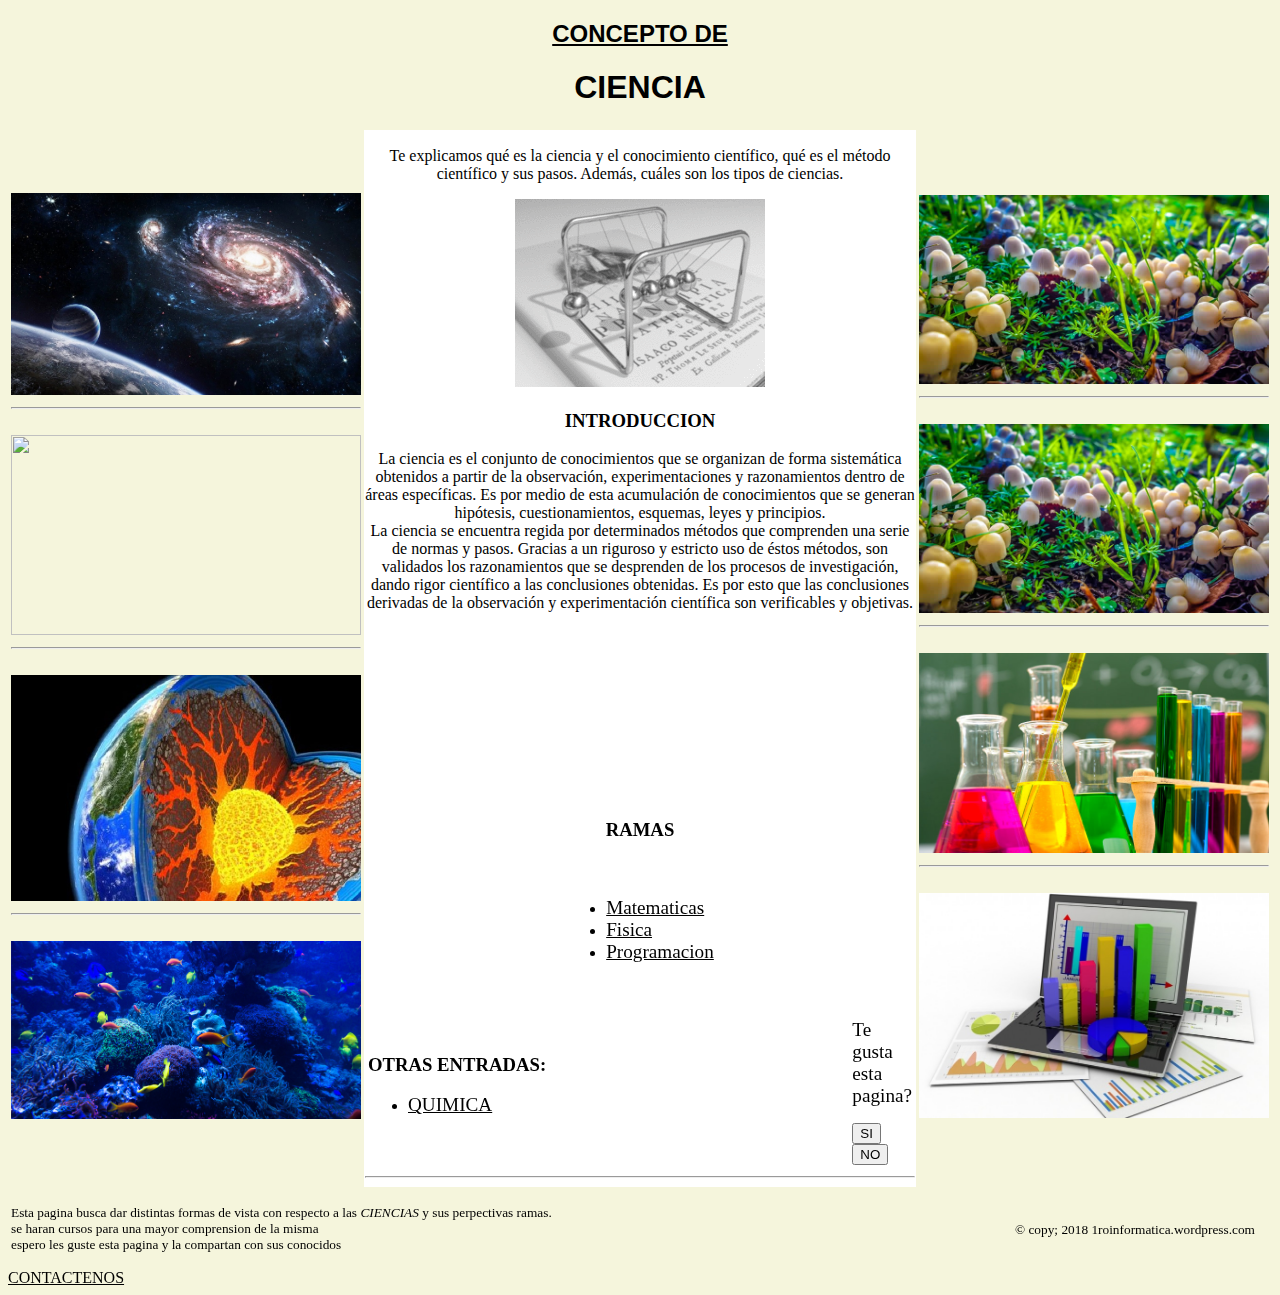
==== index.html @ 2bbbf780 "Update index.html" ====
<!DOCTYPE HTML>
<html lang="en">
	<head>
		<title> CIENCIAS </title>
		<link rel="stylesheet" href="https://stackpath.bootstrapcdn.com/bootstrap/4.1.3/css/bootstrap.min.css" integrity="sha384-MCw98/SFnGE8fJT3GXwEOngsV7Zt27NXFoaoApmYm81iuXoPkFOJwJ8ERdknLPMO" crossorigin="anonymous">
		<link rel="shortcut icon" href="https://cdn.sstatic.net/Sites/es/img/favicon.ico?v=a8def514be8a">
		<link rel="stylesheet" href="CSS/estilo1.css">
		<meta name="viewport" content="width=device-width, initial-scale=1, shrink-to-fit=no">
		<meta charset="UTF-8">
 		<style>
   			 body { background-color: #f5f5dc ; }
  		</style>
		<script type="text/javascript">
			var a;
			a=100;
			function SI()
			{
				a=a+1;
				alert("los votos totales son: "+ a);
			}
			function NO()
			{
				a=a-1;
				alert("los votos totales son: "+ a);
			}
		</script>
	</head>
	<body bgcolor="#f5f5dc ">					
		<center>
			<u><font face="Comic Sans MS,arial,verdana"><h2>CONCEPTO DE </h2></u></font></u>
			<font face="Comic Sans MS,arial,verdana"><h1>CIENCIA</h1></font>
		</center>

			<table>
				<tr>
					<td>
						<img src="imagenes/astrologia.jpg" width="100%">
						<br>
						<hr>
						<br>
						<img src="imagenes/sociologia.jpg" width="350" height="200">
						<br>
						<hr>
						<br>
						<img src="imagenes/geologia.jpg"  width="100%">
						<br>
						<hr>
						<br>
						<img src="imagenes/oceanografia.jpg"  width="100%">
					</td>
					<td align="center" width="50%" bgcolor="white">
						<p>Te explicamos qué es la ciencia y el conocimiento científico, qué es el método científico y sus pasos. Además, cuáles son los tipos de ciencias.</p>
						<center>
							<img src="animaciones/gg.gif">
						</center>		
						<center><h3>INTRODUCCION</h3></center>
						<p>
							La ciencia es el conjunto de conocimientos que se organizan de forma sistemática obtenidos a partir de la observación, experimentaciones y razonamientos dentro de áreas específicas. Es por medio de esta acumulación de conocimientos que se generan hipótesis, cuestionamientos, esquemas, leyes y principios.
							<br>
							La ciencia se encuentra regida por determinados métodos que comprenden una serie de normas y pasos. Gracias a un riguroso y estricto uso de éstos métodos, son validados los razonamientos que se desprenden de los procesos de investigación, dando rigor científico a las conclusiones obtenidas. Es por esto que las conclusiones derivadas de la observación y experimentación científica son verificables y objetivas.
						</p>
						<br>
						<center>
							<iframe width="300" height="150" src="https://www.youtube.com/embed/XPXLyWaFpv4" frameborder="0" allow="autoplay; encrypted-media" allowfullscreen></iframe>
						</center>
						<h3>RAMAS </H3>
						<br>
						<table>
							<tr>
								<td>
									<ul>
										<li> <a href="paginas/matematicas.html"><big> Matematicas </big></a> </li>
										<li> <a href="paginas/fisica.html"><big> Fisica </big> </a> </li>
										<li> <a href="paginas/programacion.html"><big> Programacion </big></a> </li>
									</ul>
								</td>
							</tr>
						</table>
						<br>
						<table border=0>
							<tr>
								<td width="500">
									<h3>OTRAS ENTRADAS:</h3>
									<ul>
										<li> <a href="paginas/quimica.html"><big> QUIMICA </big></a> </li>
									</ul>
								</td>
								<td>
									<p><big>Te gusta esta pagina?</big></p>
									<form>
										<button type="button" class="btn btn-primary" onclick="SI()">SI</button>
									</form>
									<form>
										<button type="button" class="btn btn-primary" onclick="NO()">NO</button>
									</form>
								</td>
							</tr>
						</table>
						<hr>
					</td>
					<td><img src="imagenes/biologia.jpg" width="100%">
						<br>
						<hr>
						<br>
						<img src="imagenes/biologia.jpg"  width="100%">
						<br>
						<hr>
						<br>
						<img src="imagenes/quimica.jpg"  width="350" height="200">
						<br>
						<hr>
						<br>
						<img src="imagenes/estadistica.jpg"  width="100%">
					</td>
				</tr>
			</table>
		<table>
			<tr>
				<td width="1000">
					<small>
						<p>
							Esta pagina busca dar distintas formas de vista con respecto a las <i> CIENCIAS </i> y sus perpectivas ramas.<br>
							se haran cursos para una mayor comprension de la misma<br>
							espero les guste esta pagina y la compartan con sus conocidos 
						</p>
					</small>
				</td>
				<td><small> © copy; 2018 1roinformatica.wordpress.com </small></td>
			</tr>
		</table>
		<a href="paginas/contactenos.html"> CONTACTENOS </a>
		<script src="https://code.jquery.com/jquery-3.3.1.slim.min.js" integrity="sha384-q8i/X+965DzO0rT7abK41JStQIAqVgRVzpbzo5smXKp4YfRvH+8abtTE1Pi6jizo" crossorigin="anonymous"></script>
		<script src="https://cdnjs.cloudflare.com/ajax/libs/popper.js/1.14.3/umd/popper.min.js" integrity="sha384-ZMP7rVo3mIykV+2+9J3UJ46jBk0WLaUAdn689aCwoqbBJiSnjAK/l8WvCWPIPm49" crossorigin="anonymous"></script>
		<script src="https://stackpath.bootstrapcdn.com/bootstrap/4.1.3/js/bootstrap.min.js" integrity="sha384-ChfqqxuZUCnJSK3+MXmPNIyE6ZbWh2IMqE241rYiqJxyMiZ6OW/JmZQ5stwEULTy" crossorigin="anonymous"></script>
	</body>
</html>
<!--width="350" height="200"-->
<!--https://www.smartgb.com/free_encrypthtml.php-->
<!--http://snapbuilder.com/code_snippet_generator/obfuscate_html_source_code/-->
---- CSS/estilo1.css ----
p
{
	color:black;
	font-family: fantasy;
}
h1
{
	color:black;
}
h2
{
	color:black;
}
h3
{
	color:black;
}
a{
	color:black;
}
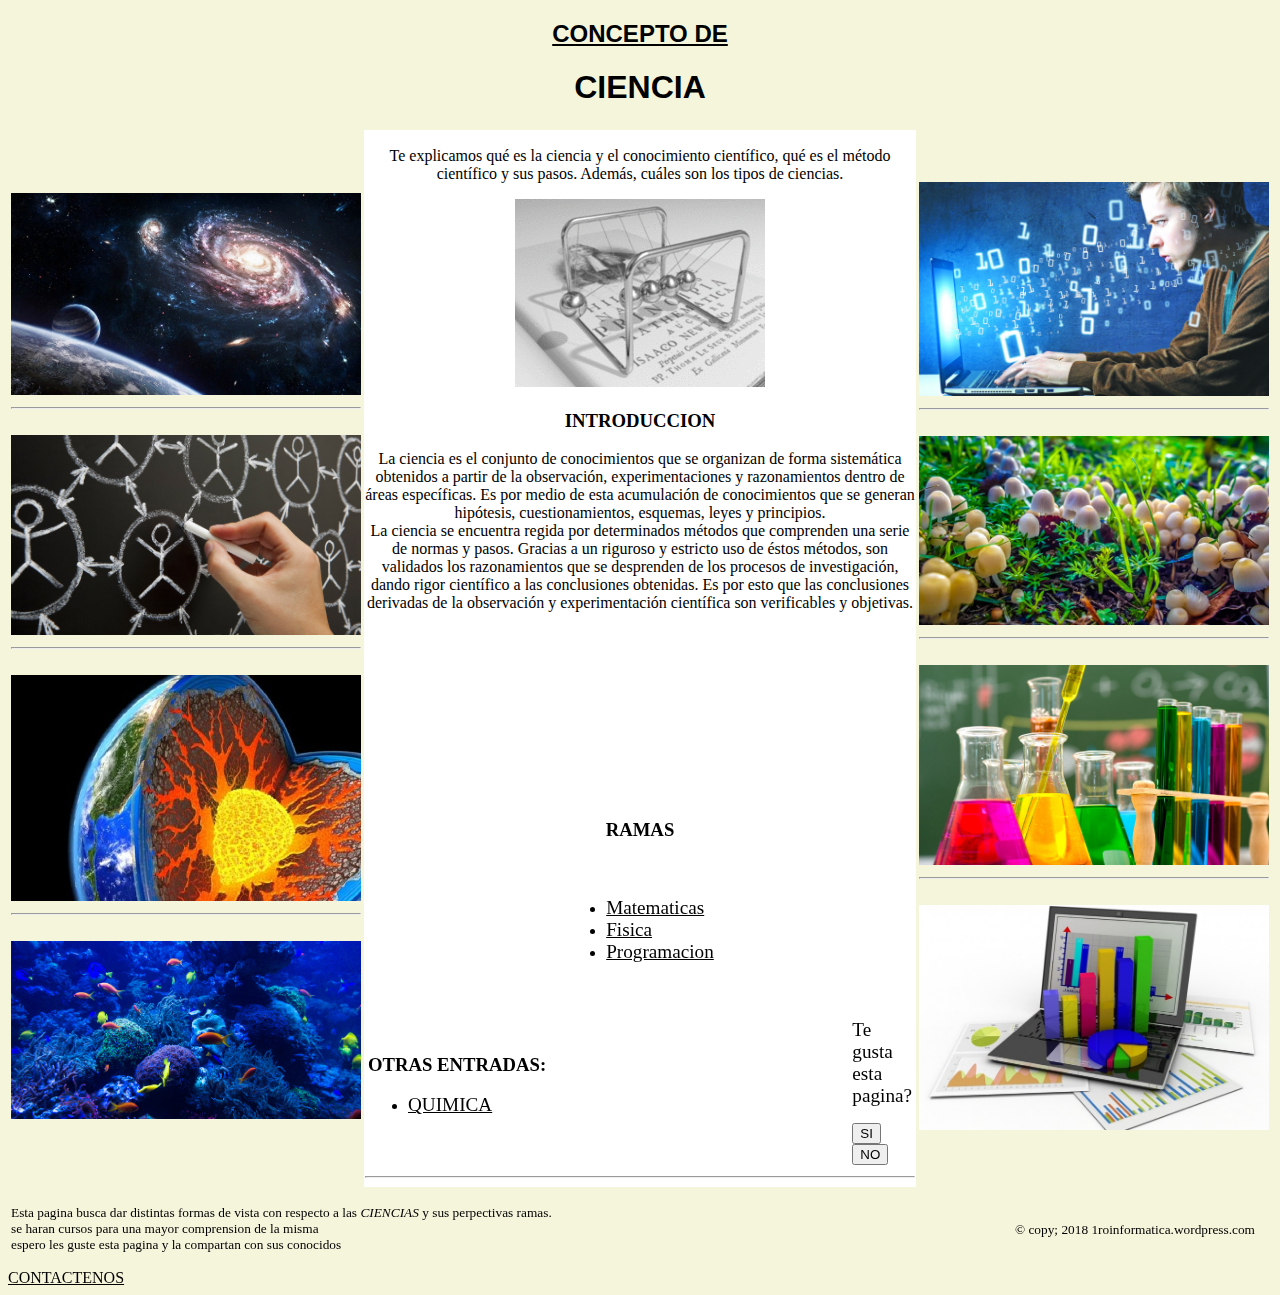
==== commit b2d1d246: "Update index.html" ====
--- a/index.html
+++ b/index.html
@@ -38,7 +38,7 @@
 						<br>
 						<hr>
 						<br>
-						<img src="imagenes/sociologia.jpg" width="350" height="200">
+						<img src="imagenes/Sociologia.jpg" width="350" height="200">
 						<br>
 						<hr>
 						<br>
@@ -98,7 +98,7 @@
 						</table>
 						<hr>
 					</td>
-					<td><img src="imagenes/biologia.jpg" width="100%">
+					<td><img src="imagenes/Cibernetica.jpg" width="100%">
 						<br>
 						<hr>
 						<br>
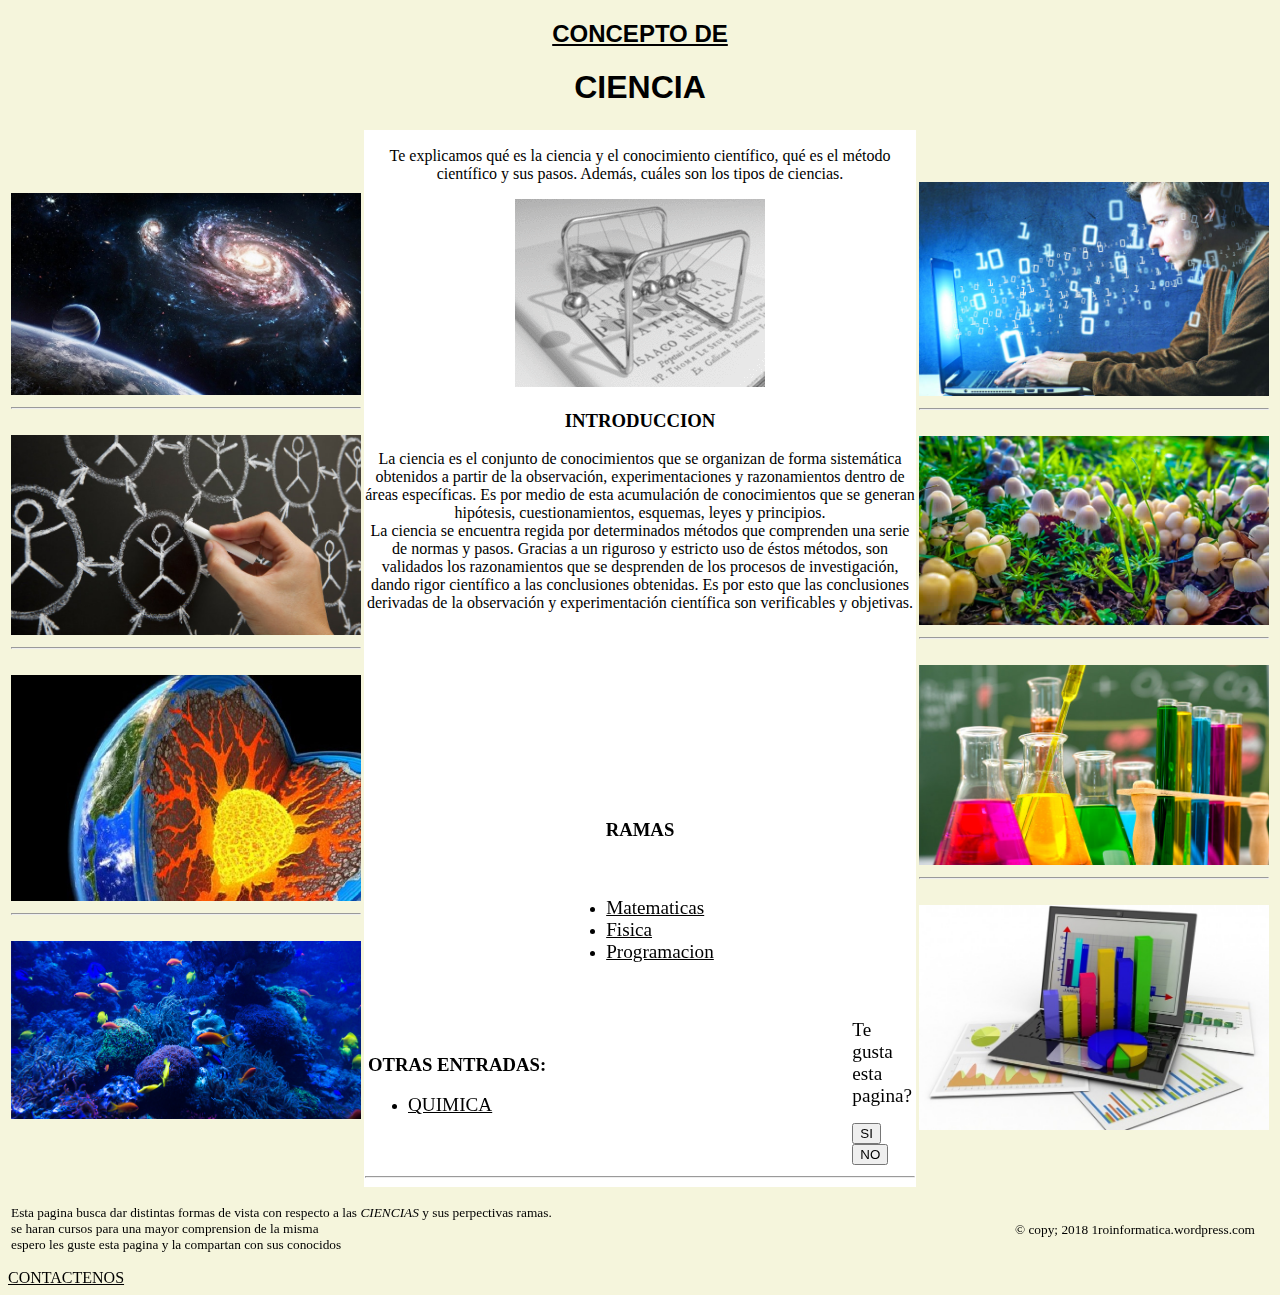
==== commit 7d9b440b: "Update index.html" ====
--- a/index.html
+++ b/index.html
@@ -30,7 +30,7 @@
 			<u><font face="Comic Sans MS,arial,verdana"><h2>CONCEPTO DE </h2></u></font></u>
 			<font face="Comic Sans MS,arial,verdana"><h1>CIENCIA</h1></font>
 		</center>
-
+ 
 			<table>
 				<tr>
 					<td>
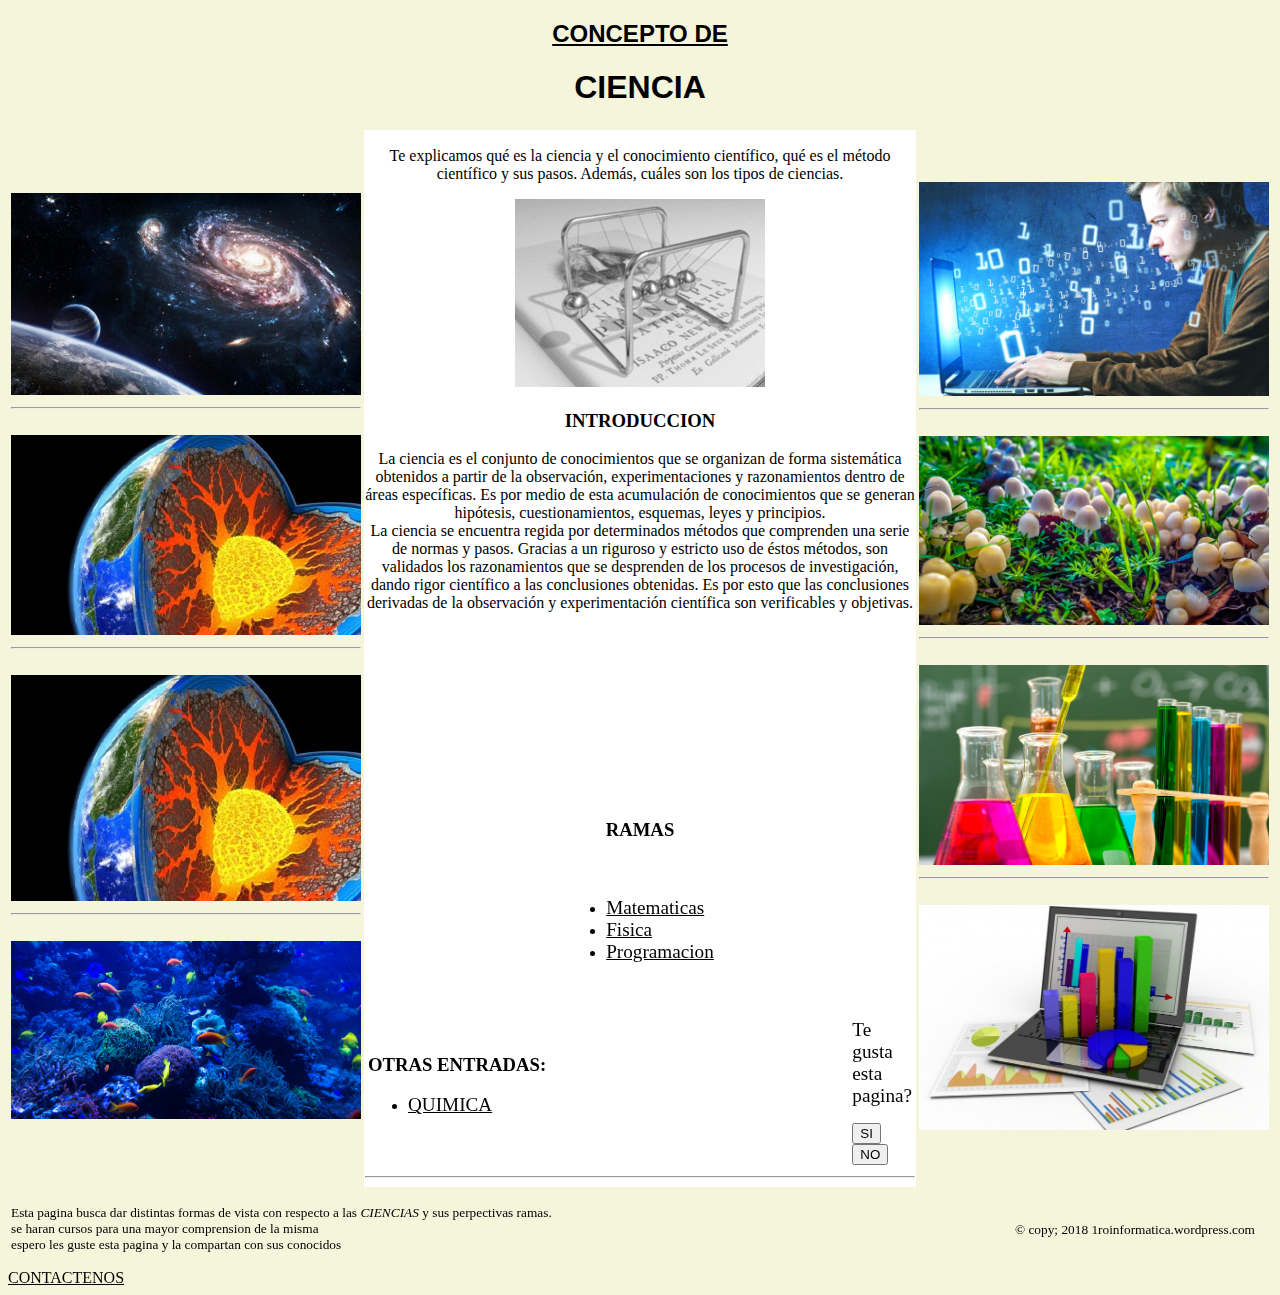
==== commit 037027e9: "Update index.html" ====
--- a/index.html
+++ b/index.html
@@ -33,12 +33,13 @@
  
 			<table>
 				<tr>
+					
 					<td>
 						<img src="imagenes/astrologia.jpg" width="100%">
 						<br>
 						<hr>
 						<br>
-						<img src="imagenes/Sociologia.jpg" width="350" height="200">
+						<img src="imagenes/geologia.jpg" width="350" height="200">
 						<br>
 						<hr>
 						<br>
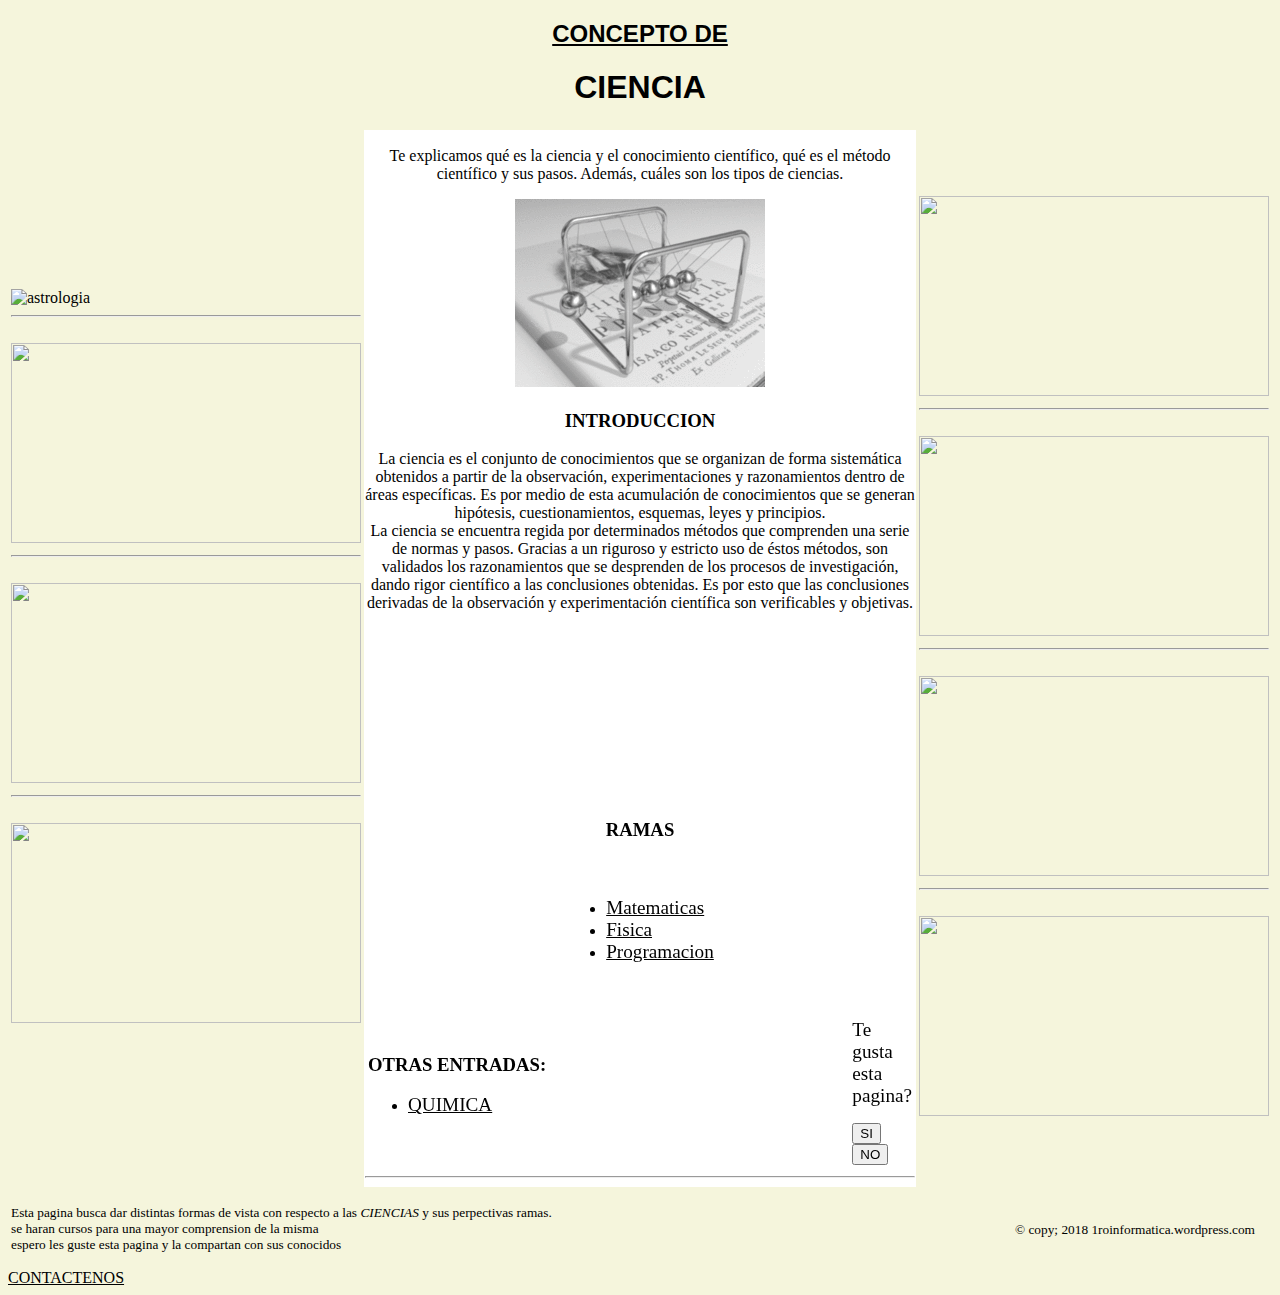
==== commit e613d0b4: "Rehaciendo logica de las imagenes con Bootstrap" ====
--- a/index.html
+++ b/index.html
@@ -35,19 +35,24 @@
 				<tr>
 					
 					<td>
-						<img src="imagenes/astrologia.jpg" width="100%">
+						<style>
+							img {
+							  max-width: 100%;
+							}
+						</style>
+						<img src="https://i.imgur.com/wUwQcgA.jpg" width="350" height="200" alt="astrologia" class="d-none d-sm-block">
 						<br>
 						<hr>
 						<br>
-						<img src="imagenes/geologia.jpg" width="350" height="200">
+						<img src="https://i.imgur.com/29PwKY4.jpg" width="350" height="200" class="d-none d-sm-block">
 						<br>
 						<hr>
 						<br>
-						<img src="imagenes/geologia.jpg"  width="100%">
+						<img src="https://i.imgur.com/28ccgNM.jpg"  width="350" height="200" class="d-none d-sm-block">
 						<br>
 						<hr>
 						<br>
-						<img src="imagenes/oceanografia.jpg"  width="100%">
+						<img src="https://i.imgur.com/mK5PKzN.jpg"  width="350" height="200" class="d-none d-sm-block">
 					</td>
 					<td align="center" width="50%" bgcolor="white">
 						<p>Te explicamos qué es la ciencia y el conocimiento científico, qué es el método científico y sus pasos. Además, cuáles son los tipos de ciencias.</p>
@@ -99,19 +104,19 @@
 						</table>
 						<hr>
 					</td>
-					<td><img src="imagenes/Cibernetica.jpg" width="100%">
+					<td><img src="https://i.imgur.com/RvHuf6p.jpg" width="350" height="200" class="d-none d-sm-block">
 						<br>
 						<hr>
 						<br>
-						<img src="imagenes/biologia.jpg"  width="100%">
+						<img src="https://i.imgur.com/arlNvVU.jpg"  width="350" height="200" class="d-none d-sm-block">
 						<br>
 						<hr>
 						<br>
-						<img src="imagenes/quimica.jpg"  width="350" height="200">
+						<img src="https://i.imgur.com/D85fUgB.jpg"  width="350" height="200" class="d-none d-sm-block">
 						<br>
 						<hr>
 						<br>
-						<img src="imagenes/estadistica.jpg"  width="100%">
+						<img src="https://i.imgur.com/1Un8Aj5.jpg"  width="350" height="200" class="d-none d-sm-block">
 					</td>
 				</tr>
 			</table>
--- a/CSS/estilo1.css
+++ b/CSS/estilo1.css
@@ -18,3 +18,8 @@
 a{
 	color:black;
 }
+<style>
+img{
+	max-width: 100%;
+}
+</style>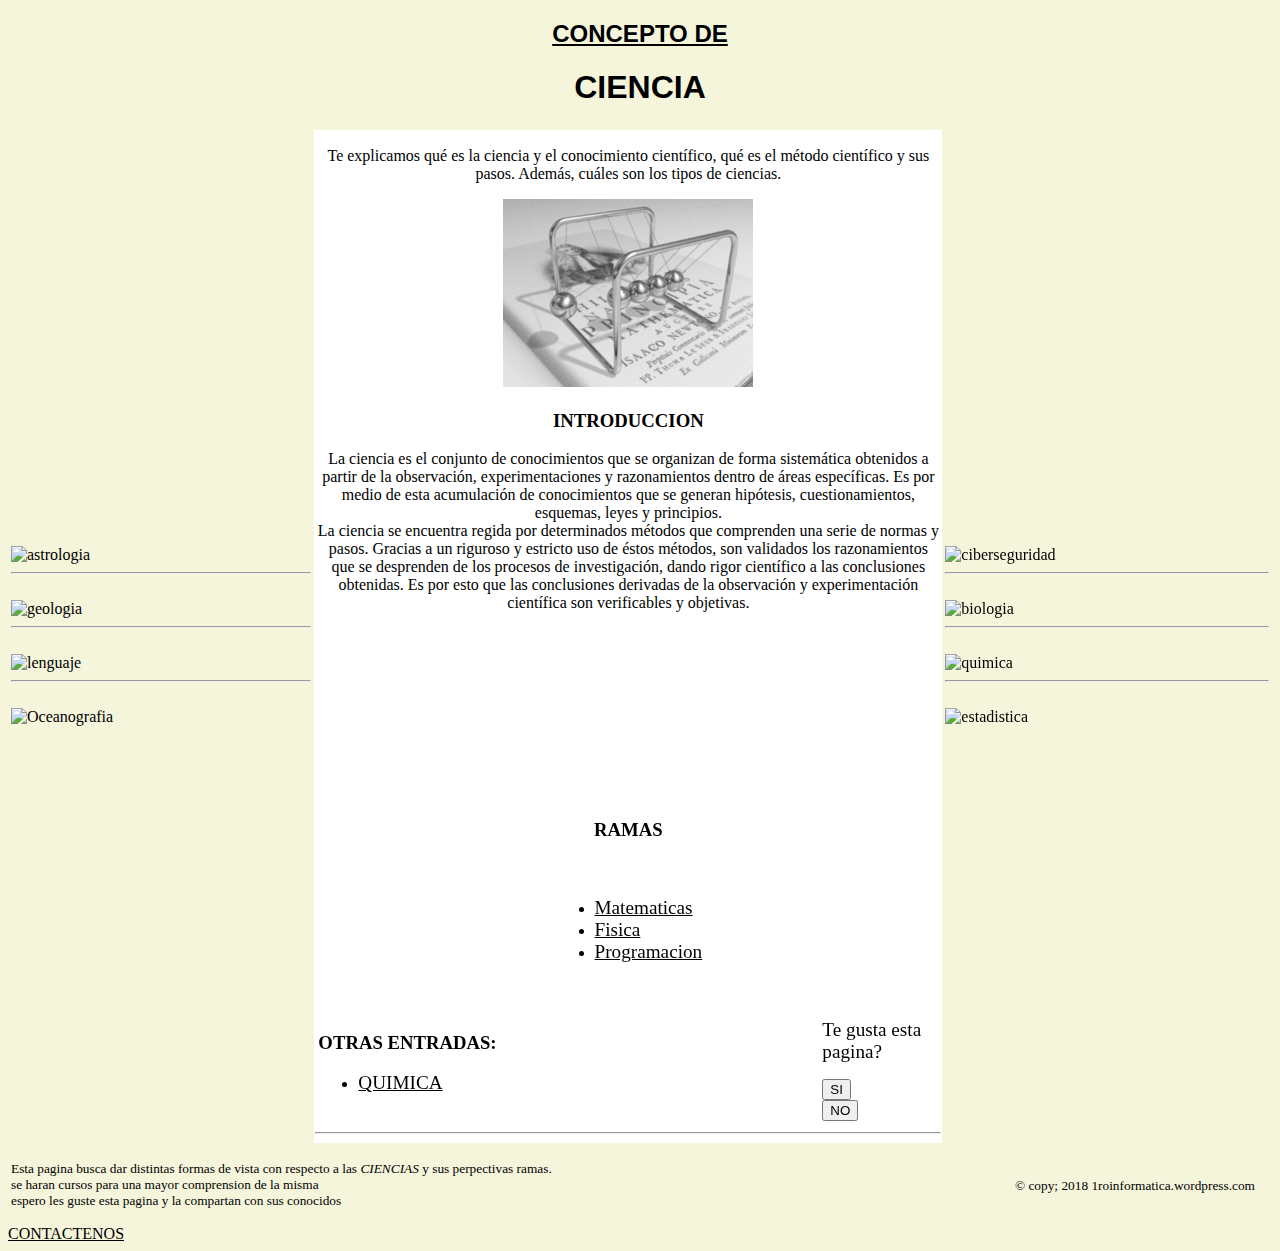
==== commit c3485f8f: "Añadido etiquetas a las imagenes" ====
--- a/index.html
+++ b/index.html
@@ -44,15 +44,15 @@
 						<br>
 						<hr>
 						<br>
-						<img src="https://i.imgur.com/29PwKY4.jpg" width="350" height="200" class="d-none d-sm-block">
+						<img src="https://i.imgur.com/29PwKY4.jpg" width="350" height="200" alt="geologia" class="d-none d-sm-block">
 						<br>
 						<hr>
 						<br>
-						<img src="https://i.imgur.com/28ccgNM.jpg"  width="350" height="200" class="d-none d-sm-block">
+						<img src="https://i.imgur.com/28ccgNM.jpg"  width="350" height="200" alt="lenguaje" class="d-none d-sm-block">
 						<br>
 						<hr>
 						<br>
-						<img src="https://i.imgur.com/mK5PKzN.jpg"  width="350" height="200" class="d-none d-sm-block">
+						<img src="https://i.imgur.com/mK5PKzN.jpg"  width="350" height="200" alt="Oceanografia" class="d-none d-sm-block">
 					</td>
 					<td align="center" width="50%" bgcolor="white">
 						<p>Te explicamos qué es la ciencia y el conocimiento científico, qué es el método científico y sus pasos. Además, cuáles son los tipos de ciencias.</p>
@@ -104,19 +104,19 @@
 						</table>
 						<hr>
 					</td>
-					<td><img src="https://i.imgur.com/RvHuf6p.jpg" width="350" height="200" class="d-none d-sm-block">
+					<td><img src="https://i.imgur.com/RvHuf6p.jpg" width="350" height="200" alt="ciberseguridad" class="d-none d-sm-block">
 						<br>
 						<hr>
 						<br>
-						<img src="https://i.imgur.com/arlNvVU.jpg"  width="350" height="200" class="d-none d-sm-block">
+						<img src="https://i.imgur.com/arlNvVU.jpg"  width="350" height="200" alt="biologia" class="d-none d-sm-block">
 						<br>
 						<hr>
 						<br>
-						<img src="https://i.imgur.com/D85fUgB.jpg"  width="350" height="200" class="d-none d-sm-block">
+						<img src="https://i.imgur.com/D85fUgB.jpg"  width="350" height="200" alt="quimica" class="d-none d-sm-block">
 						<br>
 						<hr>
 						<br>
-						<img src="https://i.imgur.com/1Un8Aj5.jpg"  width="350" height="200" class="d-none d-sm-block">
+						<img src="https://i.imgur.com/1Un8Aj5.jpg"  width="350" height="200" alt="estadistica" class="d-none d-sm-block">
 					</td>
 				</tr>
 			</table>
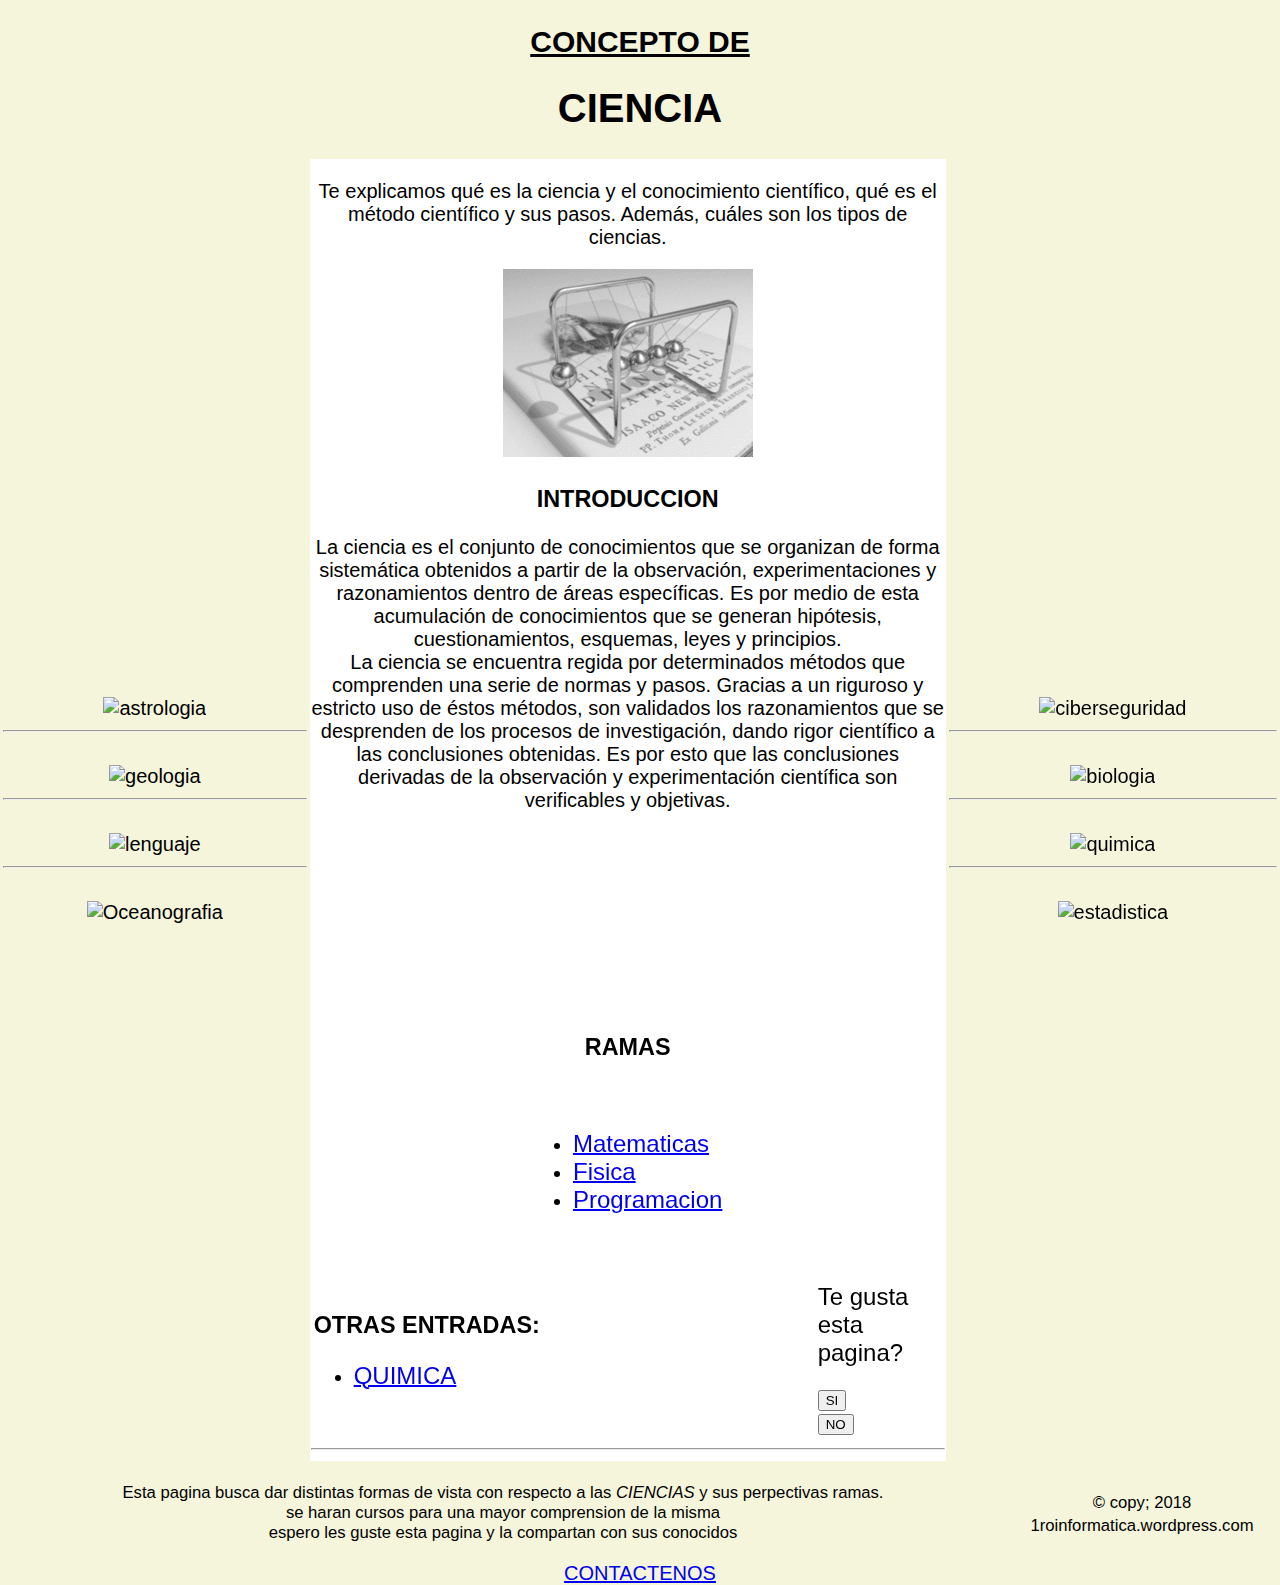
==== commit d089b22a: "Mejorando el tamaño de las imagenes" ====
--- a/index.html
+++ b/index.html
@@ -7,9 +7,7 @@
 		<link rel="stylesheet" href="CSS/estilo1.css">
 		<meta name="viewport" content="width=device-width, initial-scale=1, shrink-to-fit=no">
 		<meta charset="UTF-8">
- 		<style>
-   			 body { background-color: #f5f5dc ; }
-  		</style>
+
 		<script type="text/javascript">
 			var a;
 			a=100;
@@ -34,25 +32,20 @@
 			<table>
 				<tr>
 					
-					<td>
-						<style>
-							img {
-							  max-width: 100%;
-							}
-						</style>
-						<img src="https://i.imgur.com/wUwQcgA.jpg" width="350" height="200" alt="astrologia" class="d-none d-sm-block">
+					<td class="d-none d-sm-block">
+						<img src="https://i.imgur.com/wUwQcgA.jpg" width="350" height="200" alt="astrologia">
 						<br>
 						<hr>
 						<br>
-						<img src="https://i.imgur.com/29PwKY4.jpg" width="350" height="200" alt="geologia" class="d-none d-sm-block">
+						<img src="https://i.imgur.com/29PwKY4.jpg" width="350" height="200" alt="geologia">
 						<br>
 						<hr>
 						<br>
-						<img src="https://i.imgur.com/28ccgNM.jpg"  width="350" height="200" alt="lenguaje" class="d-none d-sm-block">
+						<img src="https://i.imgur.com/28ccgNM.jpg"  width="350" height="200" alt="lenguaje">
 						<br>
 						<hr>
 						<br>
-						<img src="https://i.imgur.com/mK5PKzN.jpg"  width="350" height="200" alt="Oceanografia" class="d-none d-sm-block">
+						<img src="https://i.imgur.com/mK5PKzN.jpg"  width="350" height="200" alt="Oceanografia">
 					</td>
 					<td align="center" width="50%" bgcolor="white">
 						<p>Te explicamos qué es la ciencia y el conocimiento científico, qué es el método científico y sus pasos. Además, cuáles son los tipos de ciencias.</p>
@@ -104,19 +97,19 @@
 						</table>
 						<hr>
 					</td>
-					<td><img src="https://i.imgur.com/RvHuf6p.jpg" width="350" height="200" alt="ciberseguridad" class="d-none d-sm-block">
+					<td class="d-none d-sm-block"><img src="https://i.imgur.com/RvHuf6p.jpg" width="350" height="200" alt="ciberseguridad">
 						<br>
 						<hr>
 						<br>
-						<img src="https://i.imgur.com/arlNvVU.jpg"  width="350" height="200" alt="biologia" class="d-none d-sm-block">
+						<img src="https://i.imgur.com/arlNvVU.jpg"  width="350" height="200" alt="biologia" >
 						<br>
 						<hr>
 						<br>
-						<img src="https://i.imgur.com/D85fUgB.jpg"  width="350" height="200" alt="quimica" class="d-none d-sm-block">
+						<img src="https://i.imgur.com/D85fUgB.jpg"  width="350" height="200" alt="quimica">
 						<br>
 						<hr>
 						<br>
-						<img src="https://i.imgur.com/1Un8Aj5.jpg"  width="350" height="200" alt="estadistica" class="d-none d-sm-block">
+						<img src="https://i.imgur.com/1Un8Aj5.jpg"  width="350" height="200" alt="estadistica">
 					</td>
 				</tr>
 			</table>
--- a/CSS/estilo1.css
+++ b/CSS/estilo1.css
@@ -1,25 +1,17 @@
-p
-{
+body{
 	color:black;
-	font-family: fantasy;
+	background-color: #f5f5dc ;
+	text-align: center;
+    font-family: Arial;
+    font-size: 20px;
+    margin: 0;
+    padding: 0;
 }
-h1
-{
-	color:black;
-}
-h2
-{
-	color:black;
-}
-h3
-{
-	color:black;
-}
-a{
-	color:black;
-}
-<style>
+
 img{
 	max-width: 100%;
 }
-</style>+
+#relleno{
+	background: rgba(60, 149, 63, 0.5)
+}